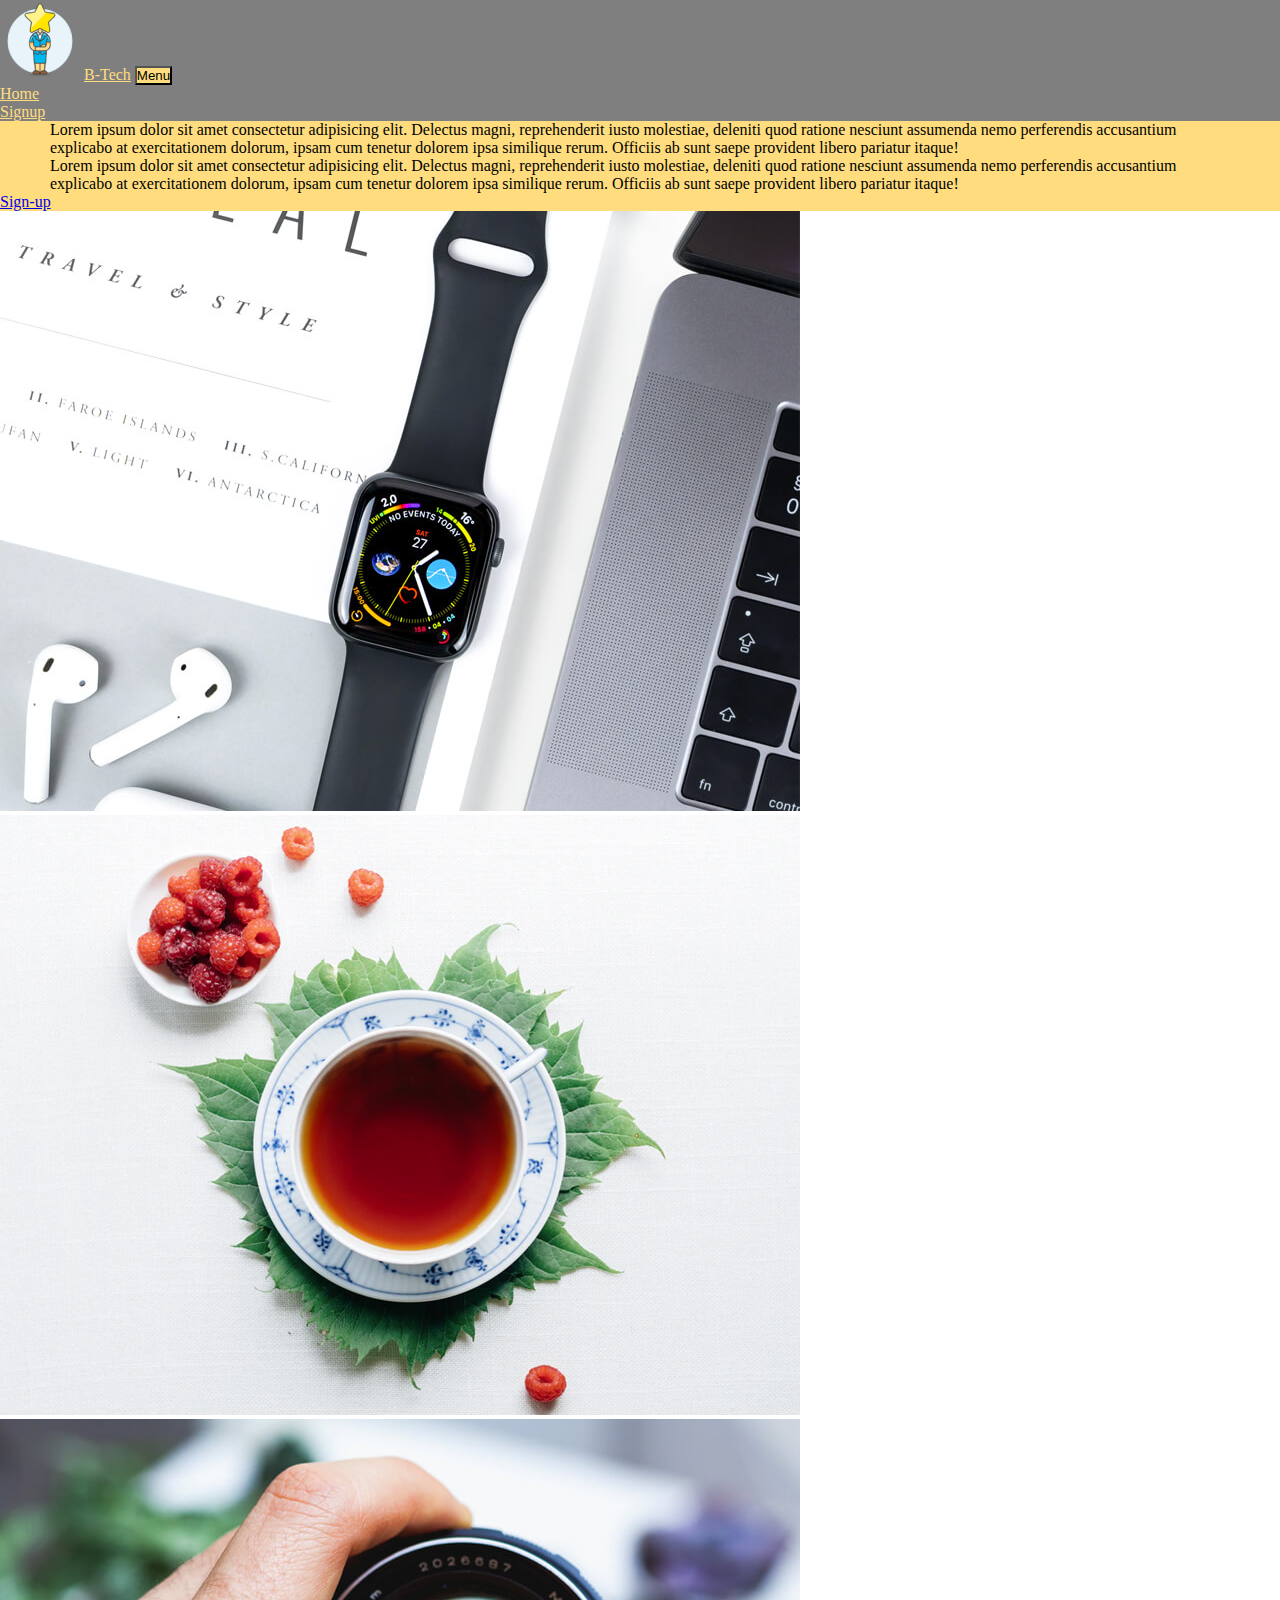
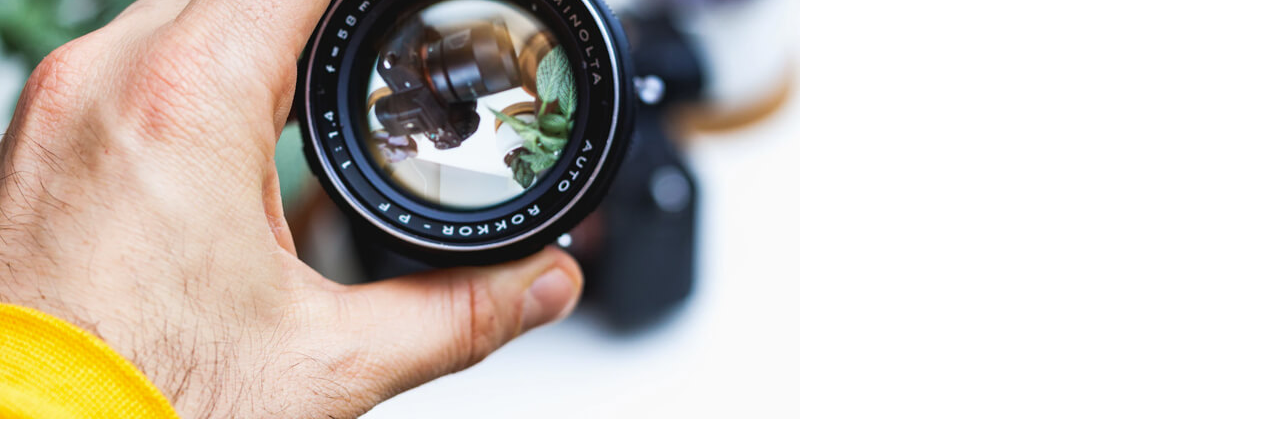
==== index.html @ 7fb354e2 "fixed bugs" ====
<!DOCTYPE html>
<html lang="en">
<head>
    <meta charset="UTF-8">
    <meta http-equiv="X-UA-Compatible" content="IE=edge">
    <meta name="viewport" content="width=device-width, initial-scale=1.0">
    <title>Home</title>
    <link rel="stylesheet" href="./css/signup.css">
    <link rel="stylesheet" href="./css/home.css">
</head>
<body>
    <section>
        <nav class="navbar navbar-expand-lg" id="mainNav">
            <div class="container">
                <img src="/images/Manager Star.png" alt="">
                <a class="navbar-brand name fw-bolder text-uppercase fs-3 ps-3" href="#page-top">B-Tech</a>
                <button class="navbar-toggler text-uppercase font-weight-bold text-white rounded" type="button" style="background-color: rgb(255, 221, 127);"
                    data-bs-toggle="collapse" data-bs-target="#navbarResponsive" aria-controls="navbarResponsive"
                    aria-expanded="false" aria-label="Toggle navigation">
                    Menu
                    <i class="fas fa-bars"></i>
                </button>
                <div class="collapse navbar-collapse" id="navbarResponsive">
                    <ul class="navbar-nav ms-auto">
                        <li class="nav-item mx-0 mx-lg-1"><a class="fs-4 fw-bolder nav-link py-3 px-0 px-lg-3 rounded"
                                href="/index.html" style="color: rgb(255, 221, 127);">Home</a></li>
                        <li class="nav-item mx-0 mx-lg-1"><a class=" fs-4 fw-bolder nav-link py-3 px-0 px-lg-3 rounded"
                                href="/signup.html" style="color: rgb(255, 221, 127);">Signup</a></li>
                    </ul>
                </div>
            </div>
        </nav>
    </section>

    <section class="section-5">
        <div class="container-fluid section-3 text-dark">
                <h1 class="about fw-bolder text-center"></h1>
    
                    <div class="row justify-content-center">
                        <div class="col-lg-6 col-sm-12 pt-3 fs-5 ">
                            <div class="card-body Freelancer">
                                <p>
                                    Lorem ipsum dolor sit amet consectetur adipisicing elit. Delectus magni, reprehenderit iusto molestiae, deleniti quod ratione nesciunt assumenda nemo perferendis accusantium explicabo at exercitationem dolorum, ipsam cum tenetur dolorem ipsa similique rerum. Officiis ab sunt saepe provident libero pariatur itaque!
                                </p>
                            </div>
                        </div>
                        <div class="col-lg-6 col-sm-12 pt-3 fs-5">
                            <div class="card-body Freelancer">
                                <p>
                                    Lorem ipsum dolor sit amet consectetur adipisicing elit. Delectus magni, reprehenderit iusto molestiae, deleniti quod ratione nesciunt assumenda nemo perferendis accusantium explicabo at exercitationem dolorum, ipsam cum tenetur dolorem ipsa similique rerum. Officiis ab sunt saepe provident libero pariatur itaque!
                                </p>
                            </div>
                        </div>
                        <div class="text-center">
                            <a class="btn btn-xl btn-outline-dark mt-4 pb-2 pt-1 ps-3 mb-5" href="/signup.html">
                                <span class="p-2 fw-bolder">Sign-up</span></a>
                        </div>
                    </div>
                </div>
                </div>
            </div>
        </div>
    </section>

<section>
    <div class="container">
    <div class="row">
        <div class="col-lg-4 col-md-6 col-sm-12 gy-4">
            <div class=" border border-3 border-dark">
                <img class="image-fluid card-img-top" src="./images/portfolio-2.jpg"  alt="cabin">
            </div>
        </div>
        <div class="col-lg-4 col-md-6 col-sm-12 gy-4">
            <div class=" border border-3 border-dark">
                <img class="image-fluid card-img-top" src="./images/portfolio-3.jpg"  alt="...">
            </div>
        </div>
        <div class="col-lg-4 col-md-6 col-sm-12 gy-4">
            <div class=" border border-3 border-dark">
                <img class="image-fluid card-img-top" src="./images/portfolio-4.jpg"  alt="...">
            </div>
        </div>
    </div>
</div>
</div>
</div>
</section>
</body>
</html>
---- css/signup.css ----
*{
    padding: 0px;
    margin: 0px;
    box-sizing: border-box;   
}

.form-org{
    background-image:linear-gradient(rgba(94, 57, 180, 0.829), rgba(92, 53, 184, 0.795)), url(./computer\ school.jpg);
    background-size: cover; 
    background-position: center;
    position:center;
    min-height: 100vh;
    padding-top: 100px;
}

form{
    background-color: rgba(12, 12, 41, 0.507);
    border: none;
    width:30%;
    margin:auto;
    padding:15px;
    color: white;
    padding-bottom: 50px;
}

label{
    color: white;
    font-size: 20px;
}

input[type="text"],
input[type="email"],
input[type="number"],
input[type="password"]
{
    width: 100%;
    padding:8px;
    /* border-radius: 10px; */
    border: none;
    margin-bottom:20px;
}

input[type="checkbox"],
input[type="radio"]{
    margin:5px;
}

select{
    width:100%;
}

.dropdown{
    width:100px;
    color: red;
}
.checkbox-text {
    font-family: sans-serif;
}

.submit{
    padding: 5px;
    margin-top:20px;
    border: none;
    font-size: 18px;
    font-weight: 600;
    background-color: rgb(11, 180, 53);
    color: white;
    position:center;
    text-align: center;
    
}  

.submit-btn{
    background-color: rgb(11, 180, 53);
    color: white; 
    border: none; 
}

.recommend{
    font-size:20px;
}

.btn-1{
    text-decoration: none;
    color: white;
}
---- css/home.css ----
nav{
    background-color: rgba(70, 69, 69, 0.689);
}

.name{
    color: rgb(255, 221, 127);
}

.about{
    color: black;
}

.section-5{
    background-color:  rgb(255, 221, 127);
}

.Freelancer{
    padding-left: 50px !important;
    padding-right: 50px !important;
}
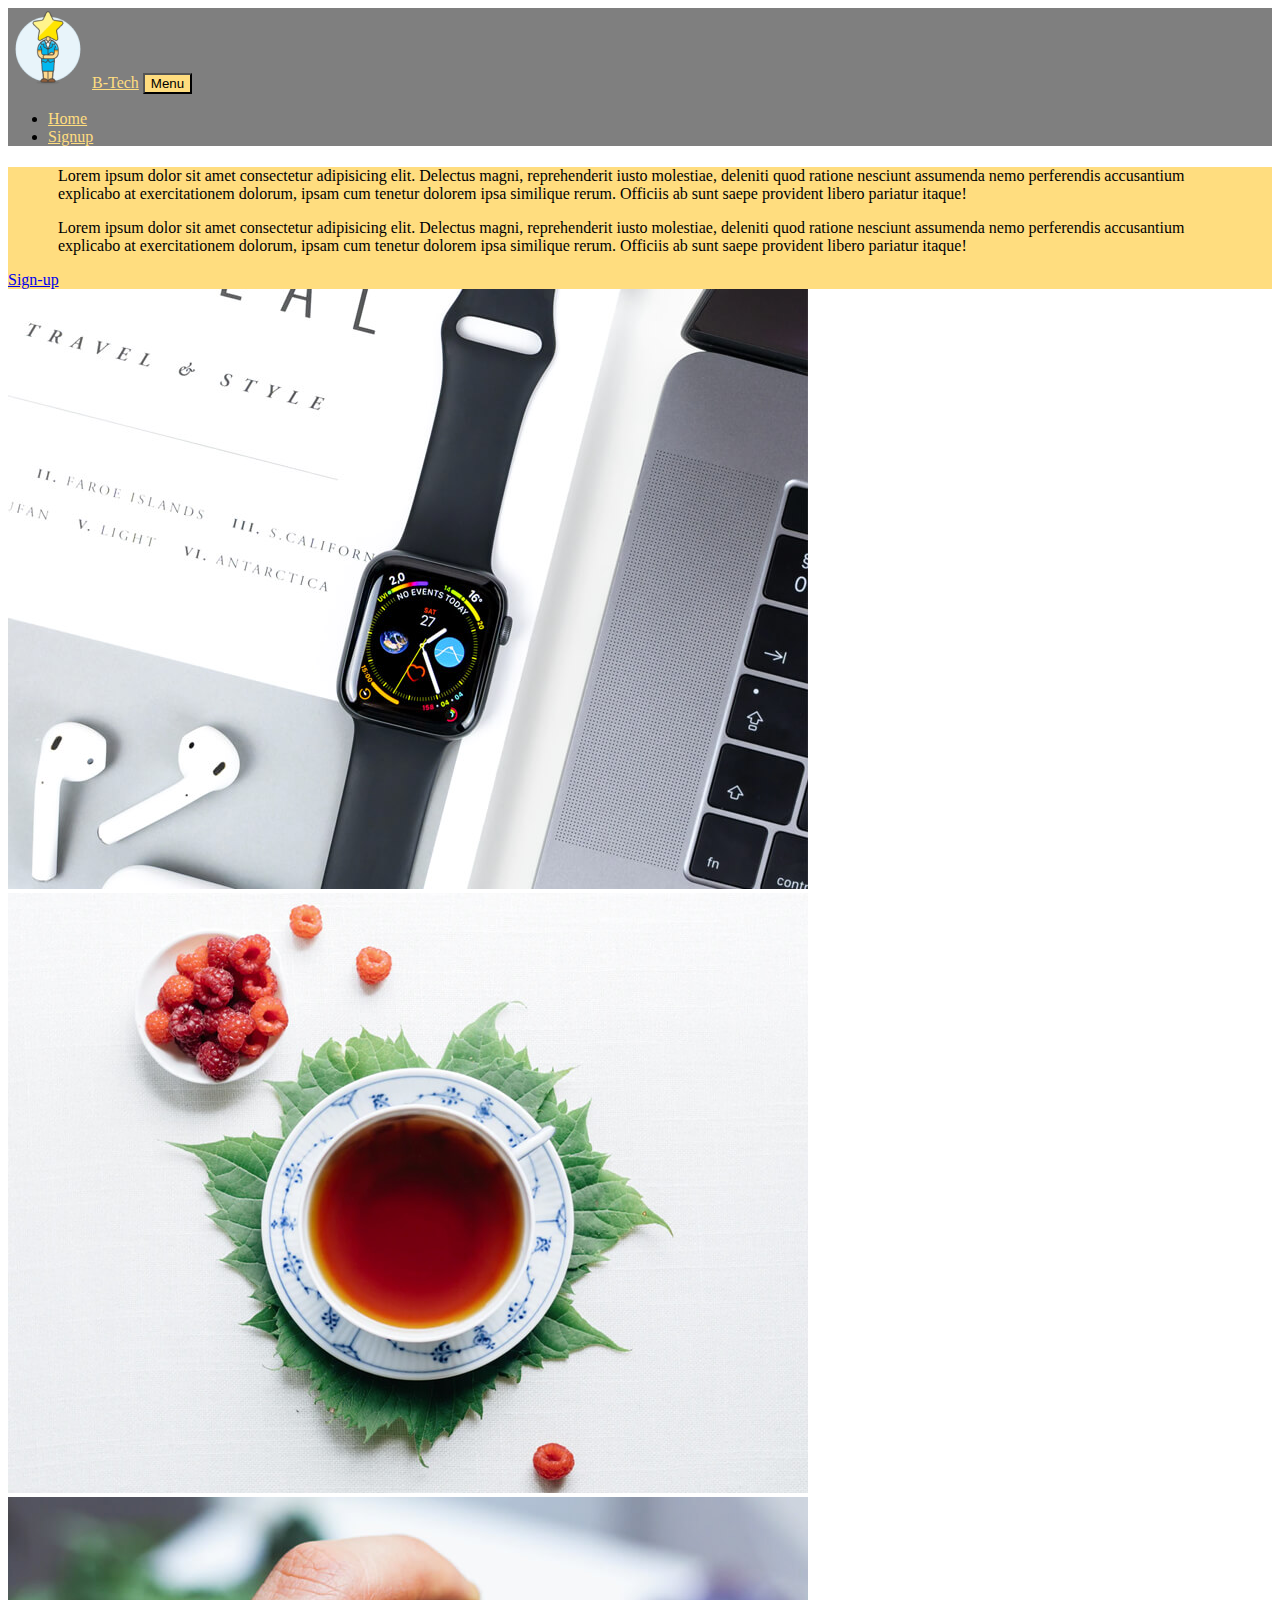
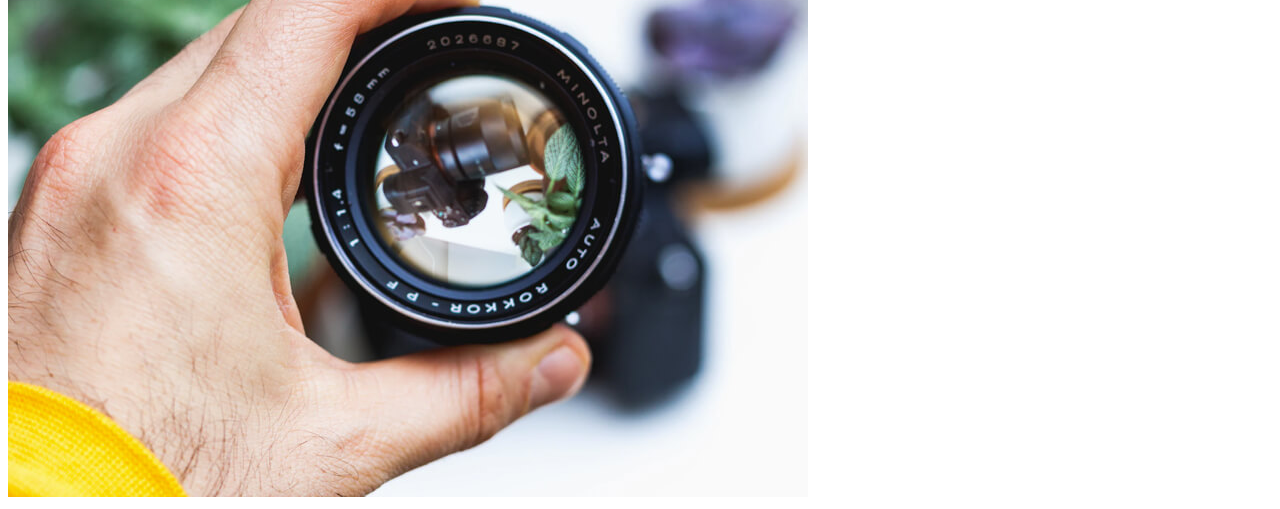
==== commit f03c79ef: "fixed bugs" ====
--- a/index.html
+++ b/index.html
@@ -5,7 +5,6 @@
     <meta http-equiv="X-UA-Compatible" content="IE=edge">
     <meta name="viewport" content="width=device-width, initial-scale=1.0">
     <title>Home</title>
-    <link rel="stylesheet" href="./css/signup.css">
     <link rel="stylesheet" href="./css/home.css">
 </head>
 <body>
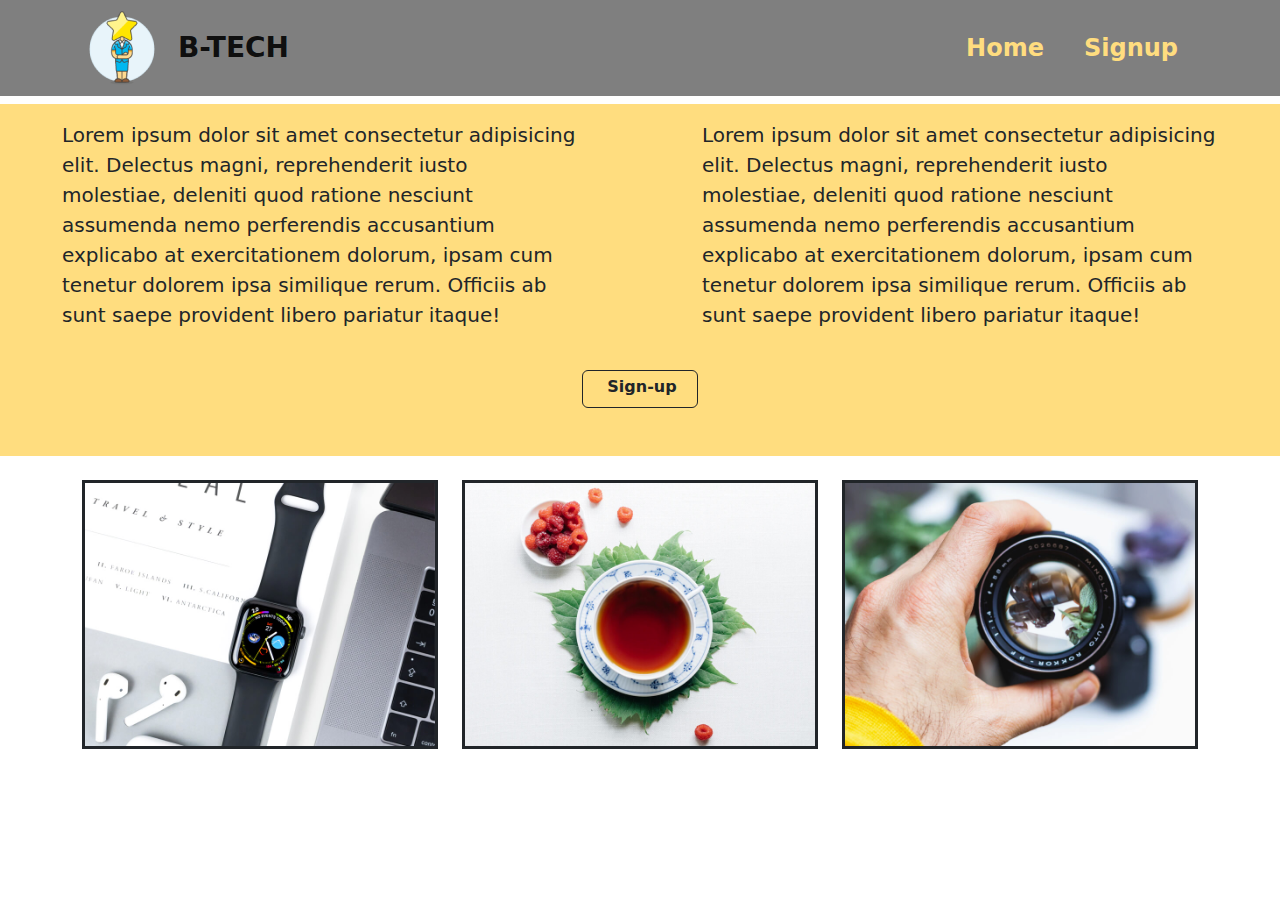
==== commit 81605cb2: "fixed bugs" ====
--- a/index.html
+++ b/index.html
@@ -5,7 +5,8 @@
     <meta http-equiv="X-UA-Compatible" content="IE=edge">
     <meta name="viewport" content="width=device-width, initial-scale=1.0">
     <title>Home</title>
-    <link rel="stylesheet" href="./css/home.css">
+    <link rel="stylesheet" href="css/home.css">
+    <link rel="stylesheet" href="css/bootstrap.min.css">
 </head>
 <body>
     <section>
